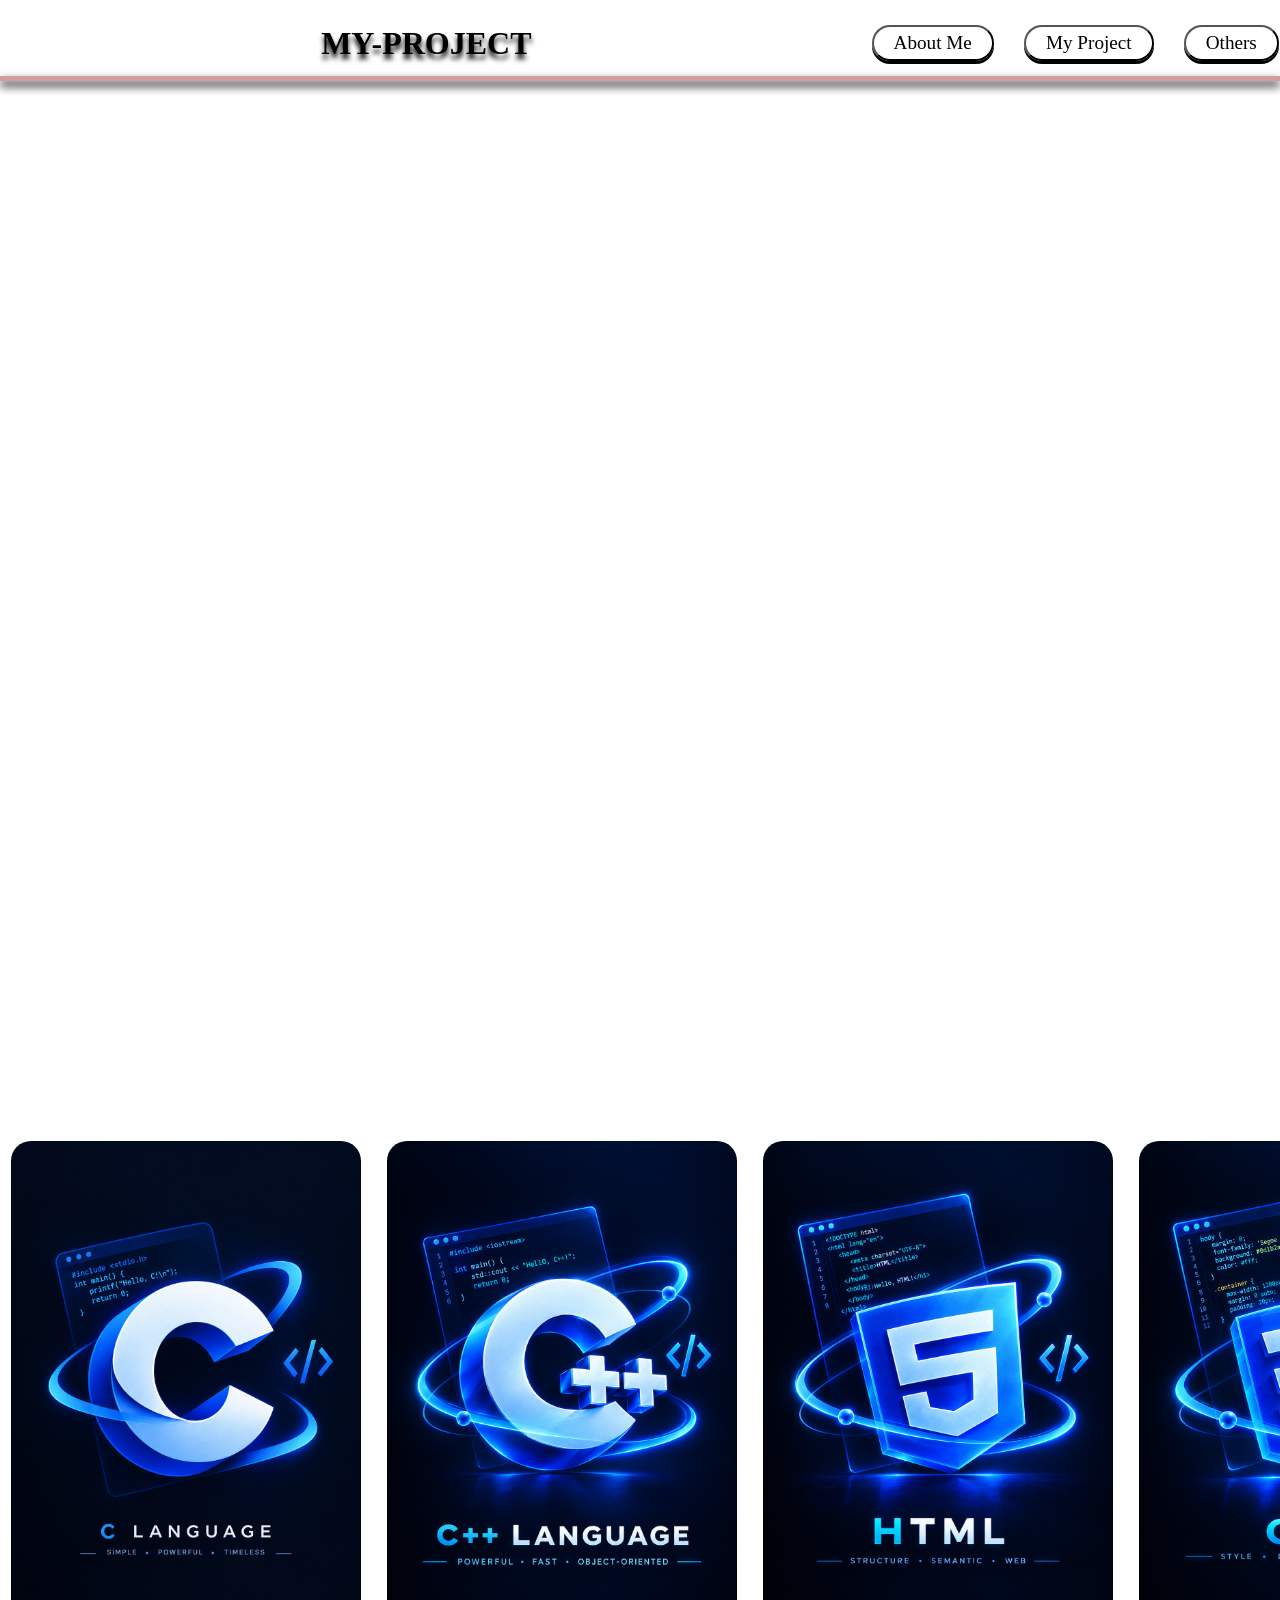
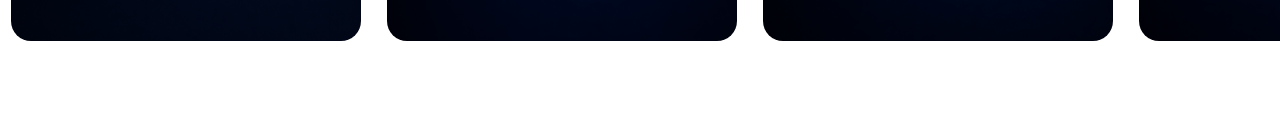
==== index.html @ 423e6536 "Add index.html file with initial project structure and styles" ====
<!DOCTYPE html>
<html lang="en">
<head>
    <meta charset="UTF-8">
    <meta name="viewport" content="width=device-width, initial-scale=1.0">
    <title>MyVeryFirstProject</title>
    <link rel="shortcut icon" href="https://cdn-icons-png.flaticon.com/128/3234/3234972.png" type="image/x-icon">
    <link rel="stylesheet" href="/CSS+JS/CSS.css">
</head>
<style>
    body{
        color: white;
        margin: 0;
        padding: 0;
        box-sizing: border-box;
        font-family: cursive;
        background-image: url("https://wallpapercave.com/wp/wp12754485.jpg");
        background-attachment: fixed;
        background-repeat: no-repeat;
        background-size: cover;
        background-position: center;
    }
    header{
        font-weight: bold;
        color: black;
        background-color: rgb(255, 255, 255);
    }
</style>
<body>
    <img src="https://img.magnific.com/free-photo/closeup-shot-beautiful-butterfly-with-interesting-textures-orange-petaled-flower_181624-7640.jpg?semt=ais_hybrid&w=740&q=80" alt="">
    <header class="headContainer">
        <div class="header">
            <h1 class="firstH1">MY-PROJECT</h1>
            <nav class="myNav">
                <ul class="myUl" >
                    <li class="li"><button class="liBtn">About Me</button></li>
                    <li class="li"><button class="liBtn">My Project</button></li>
                    <li class="li"><button class="liBtn">Others</button></li>
                </ul>
            </nav>
        </div>
        <hr class="hr1">
    </header>

    
    <main>
        <div class="mainDiv">
            <div class="selfIntroduction">
                <div class="imageIntro">
                    <div class="myImage"></div>
                    <h1 class="myName">Nob Seyha</h1>
                </div>
                <p class="selfP">Lorem ipsum, dolor sit amet consectetur adipisicing elit. Corporis necessitatibus repellat et sit autem, laborum minima doloremque dolor quo, id neque ea, in debitis culpa numquam expedita eius repudiandae accusamus!
              Blanditiis architecto reiciendis provident, minima ullam numquam ea officiis sequi! Magni dicta recusandae vitae reiciendis ea, tempore assumenda, earum rem asperiores inventore doloribus fuga molestiae excepturi ale!
                Consequatur odio officiis iusto consequuntur ab quae asperiores nulla repellendus, tempora animi possimus minima voluptate repellat pariatur quam quos inventore corporis. In voluptates omnis distinctio voluptatibus aliquid repellat fuga odio? Sed mollitia excepturi debitis omnis delectus? Aperiam atque praesentium tenetur doloribus quos magnam sint dolores cumque amet id asperiores, quod dolorum deleniti dolore voluptas debitis enim delectus itaque labore vero!
                Nobis, doloremloremque repellendus at itaque magni facilis. Quos totam eligendi a temporibus voluptatum? Expedita nulla atque dolor. Minima velit ducimus nobis perspiciatis quia ad, eos distinctio totam impedit, nam illo.Lorem ipsum dolor, sit amet consectetur adipisicing elit. Obcaecati corrupti, voluptas consequatur eos quidem magni sint possimus sit tenetur doloribus. Quidem placeat cumque iste neque aliquam possimus perferendis voluptates recusandae.</p>
            </div>
        </div>
        <div class="learnedLang">
            <h1 class="H2">Learned-languages</h1>
            <div class="langContainer">
                <div class="langImg1 langImg"></div>
                <div class="langImg2 langImg"></div>
                <div class="langImg3 langImg"></div>
                <div class="langImg4 langImg"></div>
            </div>
        </div>
    </main>

    <footer>

    </footer>

    <script src="/CSS+JS/JS.js"></script>
</body>
</html>
---- CSS+JS/CSS.css ----
.headContainer{
    position: sticky;
    top: 0px;
    z-index: 50;
}
.header {
    display: flex;
    justify-content: center;
    align-items: center;
    width: 1600px;
    height: 50px;
    justify-self: center;
    column-gap: 300px;

}

.myUl{
    display: flex;
    text-align: center;
    column-gap: 30px;
}

.firstH1{
    font-size: 2em;
    text-shadow: 0px 5px 5px;
}
.li{
    list-style-type: none;
}
.liBtn{
    font-family: cursive;
    font-size: 1.2em;
    padding: 5px 20px;
    border-radius: 50px;
    border-style: outset;
    border-width: 2px;
    border-color: transparent;
    background-color: transparent;
    transition: background-color 0.15s;
    border-color: rgb(0, 0, 0);
    box-shadow: 0px 3px 0px;
    transition: all 0.5s;
}

.liBtn:active{
    transform: translateY(5px);
    box-shadow: none;
    transition: all 0.1s;
}

.hr1{
    height: 5px;
    background-color: rgb(208, 159, 159);
    border-style: outset;
    border-width: 1px;
    box-shadow: 0px 5px 10px;
    margin-bottom: 0px;
    border-style: none;
}
/* Main - selfIntroduction*/ 
.mainDiv{
    width: 1600px;
    height: 500px;
   
    justify-self: center;
    display: grid;
    margin-top: 50px;
}

.selfIntroduction{
    height: 500px;
    width: 1500px;
    justify-self: center;
    display: flex;
    padding: 0px 50px;
    display: flex;
    .imageIntro{
        width: 8000px;
        display: grid;
        position: relative;
        .myImage{
            background-image: url("https://i1.sndcdn.com/artworks-000099010174-it3xrp-t500x500.jpg");
            background-size: cover;
            background-repeat: no-repeat;
            background-position: center;
            justify-self: center;
            height: 400px;
            width: 400px;
            margin-top: 20px;
            border-radius: 500px;
            transition: 0.9s;
        }
        .myImage:hover{
            background-image: url("./img/image.png");
            z-index: 10;
            background-size: cover;
            background-repeat: no-repeat;
            background-position: center;
            justify-self: center;
            height: 400px;
            width: 400px;
            margin-top: 20px;
            margin-top: 20px;
            border-radius: 500px;
            transform: translateY(-20px);
            transition: 0.7s ease-out;
           
        }
        .myName{
            text-align: center;
            font-family: cursive;
            text-decoration: overline 5px solid ;
            height: 50px;
            margin-top: 50px;
        }
    }

    .selfP{
    
        padding: 60px 100px;
        font-size: 1.5em;
        overflow: auto;
   
    }
    .selfP::-webkit-scrollbar{
        width: 10px;
    }
    .selfP::-webkit-scrollbar-track{
        background-color: rgb(0, 0, 0);
        border-radius: 20px;
  
    }
    .selfP::-webkit-scrollbar-thumb{
        background-color: rgb(0, 0, 0); 
        border-radius: 20px;
   
    }
    .selfP::-webkit-scrollbar-thumb:hover{
        background-color: rgb(121, 121, 121);
        transition: background-color 0.5s;
    }
}










.learnedLang{
    width: 1600px;
    height: 800px;
    justify-self: center;
    margin-top: 300px;
    .H2{
        text-align: center;
        padding-top: 20px;
        margin-bottom: -40px;
        font-size: 3em;
        font-weight: bold;
        font-family: cursive;
    }
    .langContainer{
        width: 1500px;
        height: 700px;
        justify-self: center;
        margin-top: 50px;

        display: flex;
        align-items: center;
        justify-content: space-around;
        column-gap: 5px;

        & .langImg{
            height: 500px;
            width: 350px;
            background-color: transparent;
            margin-bottom: -50px;
            background-repeat: no-repeat;
            background-position: center;
            background-size: cover;
            border-radius: 20px;
            transition: all 0.5s;
            border-style: none;

            animation-timeline: view();
        }
        & .langImg:hover{
            transform: translateY(-40px);
            box-shadow: 0px 30px 50px;
            transition: all 0.4s;
            z-index: 10;
        }

        & .langImg1{
            animation: scrollToRight 5s ease-in;
            animation-timeline: view();
            animation-range: entry 0% cover 40% ;
            background-image: url("./img/ChatGPT\ Image\ Sep\ 13\,\ 2026\,\ 10_53_57\ AM.png");
        }
        & .langImg2{
            animation: scrollUp 0.5s ease-out;
            animation-timeline: view();
            animation-range: entry 0% cover 30% ;
            background-image: url("./img/ChatGPT\ Image\ Sep\ 13\,\ 2026\,\ 10_59_59\ AM.png");
        }
        & .langImg3{
            animation: scrollUp 0.5s ease-out;
            animation-timeline: view();
            animation-range: entry 0% cover 30% ;
            background-image: url("./img/ChatGPT\ Image\ Sep\ 13\,\ 2026\,\ 11_00_13\ AM.png");
        }
        & .langImg4{
            animation: scrollToLeft 5s ease-in;
            animation-timeline: view();
            animation-range: entry 0% cover 40% ;
            background-image: url("./img/ChatGPT\ Image\ Sep\ 13\,\ 2026\,\ 11_00_24\ AM.png");
        }
    }
}

@keyframes scrollToRight{
    0%{
        opacity: 0;
        transform: translateX(-120px);
    }
    100%{
        opacity: 1;
        transform: translateX(0);
    }
}

@keyframes scrollToLeft{
    0%{
        opacity: 0;
        transform: translateX(120px);
    }
    100%{
        opacity: 1;
        transform: translateX(0);
    }
}

@keyframes scrollUp{
    0%{
        transform: translateY(500px);
    }
    100%{
        transform: translateY(0);
    }
}
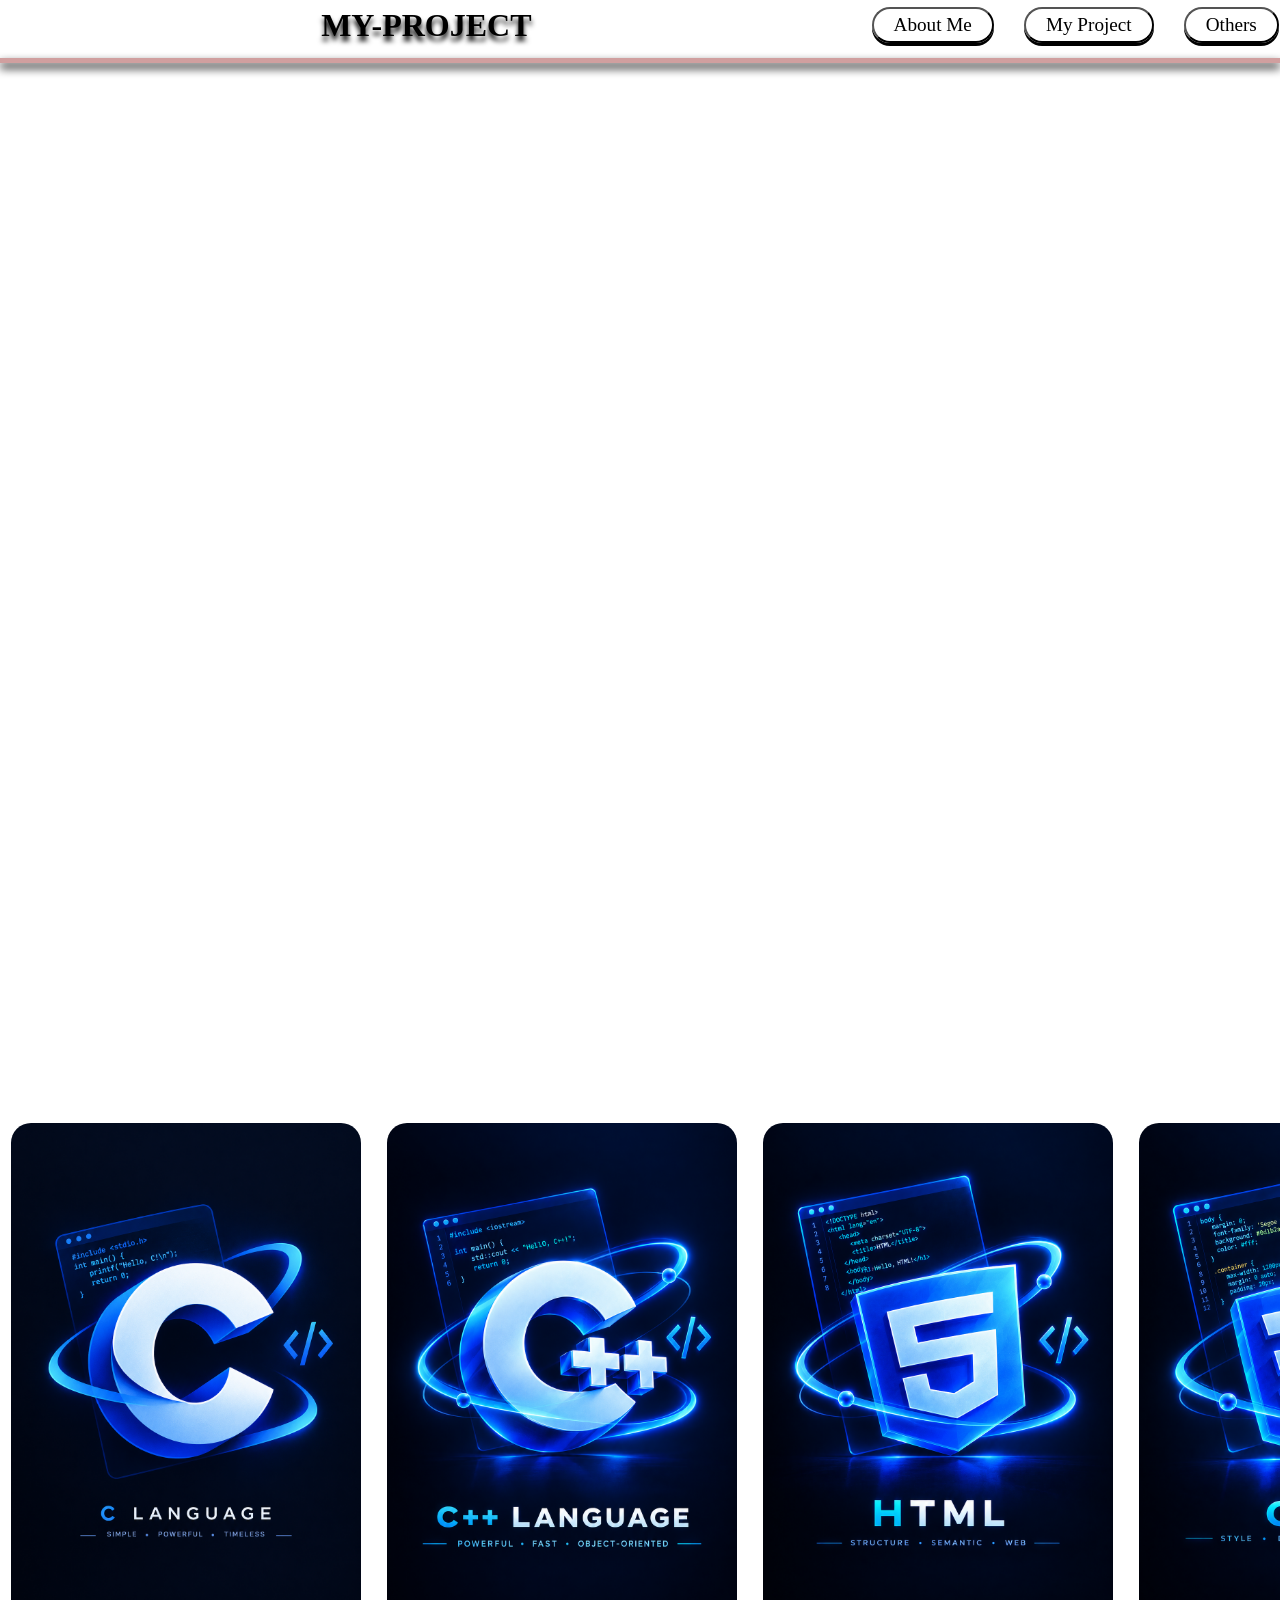
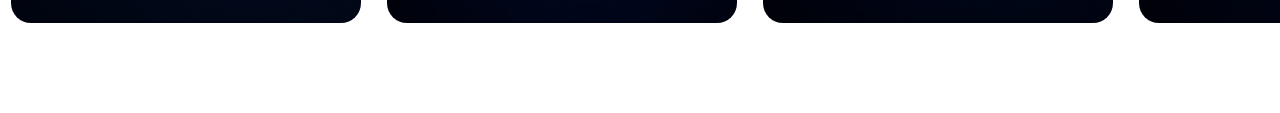
==== commit f3e17d50: "Remove butterfly image from the project body" ====
--- a/index.html
+++ b/index.html
@@ -5,7 +5,7 @@
     <meta name="viewport" content="width=device-width, initial-scale=1.0">
     <title>MyVeryFirstProject</title>
     <link rel="shortcut icon" href="https://cdn-icons-png.flaticon.com/128/3234/3234972.png" type="image/x-icon">
-    <link rel="stylesheet" href="/CSS+JS/CSS.css">
+    <link rel="stylesheet" href="./assets/style.css">
 </head>
 <style>
     body{
@@ -27,7 +27,6 @@
     }
 </style>
 <body>
-    <img src="https://img.magnific.com/free-photo/closeup-shot-beautiful-butterfly-with-interesting-textures-orange-petaled-flower_181624-7640.jpg?semt=ais_hybrid&w=740&q=80" alt="">
     <header class="headContainer">
         <div class="header">
             <h1 class="firstH1">MY-PROJECT</h1>
@@ -71,6 +70,6 @@
 
     </footer>
 
-    <script src="/CSS+JS/JS.js"></script>
+    <script src="./assets/script.js"></script>
 </body>
 </html>
--- a/assets/style.css
+++ b/assets/style.css
@@ -0,0 +1,254 @@
+.headContainer{
+    position: sticky;
+    top: 0px;
+    z-index: 50;
+}
+.header {
+    display: flex;
+    justify-content: center;
+    align-items: center;
+    width: 1600px;
+    height: 50px;
+    justify-self: center;
+    column-gap: 300px;
+
+}
+
+.myUl{
+    display: flex;
+    text-align: center;
+    column-gap: 30px;
+}
+
+.firstH1{
+    font-size: 2em;
+    text-shadow: 0px 5px 5px;
+}
+.li{
+    list-style-type: none;
+}
+.liBtn{
+    font-family: cursive;
+    font-size: 1.2em;
+    padding: 5px 20px;
+    border-radius: 50px;
+    border-style: outset;
+    border-width: 2px;
+    border-color: transparent;
+    background-color: transparent;
+    transition: background-color 0.15s;
+    border-color: rgb(0, 0, 0);
+    box-shadow: 0px 3px 0px;
+    transition: all 0.5s;
+}
+
+.liBtn:active{
+    transform: translateY(5px);
+    box-shadow: none;
+    transition: all 0.1s;
+}
+
+.hr1{
+    height: 5px;
+    background-color: rgb(208, 159, 159);
+    border-style: outset;
+    border-width: 1px;
+    box-shadow: 0px 5px 10px;
+    margin-bottom: 0px;
+    border-style: none;
+}
+/* Main - selfIntroduction*/ 
+.mainDiv{
+    width: 1600px;
+    height: 500px;
+   
+    justify-self: center;
+    display: grid;
+    margin-top: 50px;
+}
+
+.selfIntroduction{
+    height: 500px;
+    width: 1500px;
+    justify-self: center;
+    display: flex;
+    padding: 0px 50px;
+    display: flex;
+    .imageIntro{
+        width: 8000px;
+        display: grid;
+        position: relative;
+        .myImage{
+            background-image: url("https://i1.sndcdn.com/artworks-000099010174-it3xrp-t500x500.jpg");
+            background-size: cover;
+            background-repeat: no-repeat;
+            background-position: center;
+            justify-self: center;
+            height: 400px;
+            width: 400px;
+            margin-top: 20px;
+            border-radius: 500px;
+            transition: 0.9s;
+        }
+        .myImage:hover{
+            background-image: url("./img/image.png");
+            z-index: 10;
+            background-size: cover;
+            background-repeat: no-repeat;
+            background-position: center;
+            justify-self: center;
+            height: 400px;
+            width: 400px;
+            margin-top: 20px;
+            margin-top: 20px;
+            border-radius: 500px;
+            transform: translateY(-20px);
+            transition: 0.7s ease-out;
+           
+        }
+        .myName{
+            text-align: center;
+            font-family: cursive;
+            text-decoration: overline 5px solid ;
+            height: 50px;
+            margin-top: 50px;
+        }
+    }
+
+    .selfP{
+    
+        padding: 60px 100px;
+        font-size: 1.5em;
+        overflow: auto;
+   
+    }
+    .selfP::-webkit-scrollbar{
+        width: 10px;
+    }
+    .selfP::-webkit-scrollbar-track{
+        background-color: rgb(0, 0, 0);
+        border-radius: 20px;
+  
+    }
+    .selfP::-webkit-scrollbar-thumb{
+        background-color: rgb(0, 0, 0); 
+        border-radius: 20px;
+   
+    }
+    .selfP::-webkit-scrollbar-thumb:hover{
+        background-color: rgb(121, 121, 121);
+        transition: background-color 0.5s;
+    }
+}
+
+
+
+
+
+
+
+
+
+
+.learnedLang{
+    width: 1600px;
+    height: 800px;
+    justify-self: center;
+    margin-top: 300px;
+    .H2{
+        text-align: center;
+        padding-top: 20px;
+        margin-bottom: -40px;
+        font-size: 3em;
+        font-weight: bold;
+        font-family: cursive;
+    }
+    .langContainer{
+        width: 1500px;
+        height: 700px;
+        justify-self: center;
+        margin-top: 50px;
+
+        display: flex;
+        align-items: center;
+        justify-content: space-around;
+        column-gap: 5px;
+
+        & .langImg{
+            height: 500px;
+            width: 350px;
+            background-color: transparent;
+            margin-bottom: -50px;
+            background-repeat: no-repeat;
+            background-position: center;
+            background-size: cover;
+            border-radius: 20px;
+            transition: all 0.5s;
+            border-style: none;
+
+            animation-timeline: view();
+        }
+        & .langImg:hover{
+            transform: translateY(-40px);
+            box-shadow: 0px 30px 50px;
+            transition: all 0.4s;
+            z-index: 10;
+        }
+
+        & .langImg1{
+            animation: scrollToRight 5s ease-in;
+            animation-timeline: view();
+            animation-range: entry 0% cover 40% ;
+            background-image: url("./img/ChatGPT\ Image\ Sep\ 13\,\ 2026\,\ 10_53_57\ AM.png");
+        }
+        & .langImg2{
+            animation: scrollUp 0.5s ease-out;
+            animation-timeline: view();
+            animation-range: entry 0% cover 30% ;
+            background-image: url("./img/ChatGPT\ Image\ Sep\ 13\,\ 2026\,\ 10_59_59\ AM.png");
+        }
+        & .langImg3{
+            animation: scrollUp 0.5s ease-out;
+            animation-timeline: view();
+            animation-range: entry 0% cover 30% ;
+            background-image: url("./img/ChatGPT\ Image\ Sep\ 13\,\ 2026\,\ 11_00_13\ AM.png");
+        }
+        & .langImg4{
+            animation: scrollToLeft 5s ease-in;
+            animation-timeline: view();
+            animation-range: entry 0% cover 40% ;
+            background-image: url("./img/ChatGPT\ Image\ Sep\ 13\,\ 2026\,\ 11_00_24\ AM.png");
+        }
+    }
+}
+
+@keyframes scrollToRight{
+    0%{
+        opacity: 0;
+        transform: translateX(-120px);
+    }
+    100%{
+        opacity: 1;
+        transform: translateX(0);
+    }
+}
+
+@keyframes scrollToLeft{
+    0%{
+        opacity: 0;
+        transform: translateX(120px);
+    }
+    100%{
+        opacity: 1;
+        transform: translateX(0);
+    }
+}
+
+@keyframes scrollUp{
+    0%{
+        transform: translateY(500px);
+    }
+    100%{
+        transform: translateY(0);
+    }
+}
